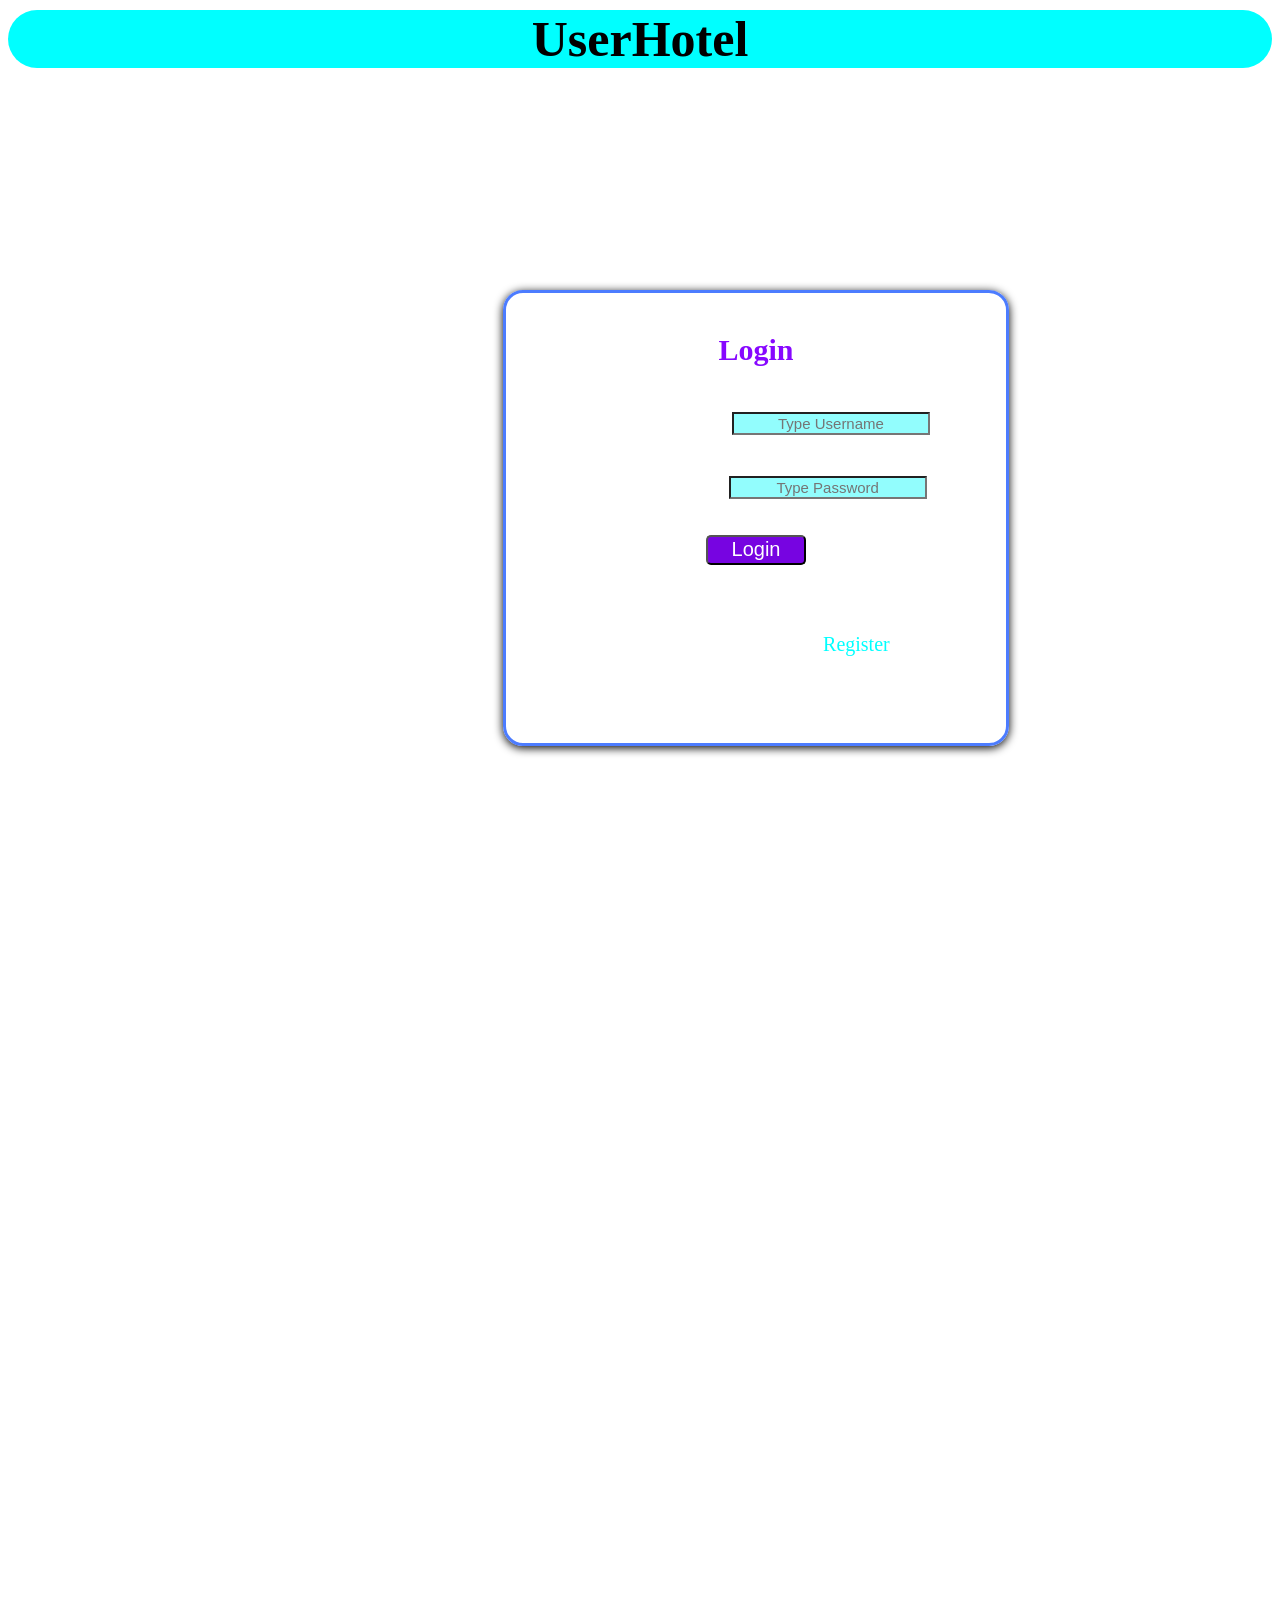
==== index.html @ 3259f04f "Add files via upload" ====
<!DOCTYPE html>
<html lang="en">
<head>
<meta charset="UTF-8">
<meta name="viewport" content="width=device-width, initial-scale=1.0">
<title>Document</title>
<link rel="stylesheet" href="Loginpage.css">
</head>
<body>
<h1 id="h1">UserHotel</h1>
<script>
function mydata()
{
var a=document.getElementById("n1").value;
var b=document.getElementById("n2").value;
if(a==""||b=="")
{
alert("data enrty is must");
return false;
}
else { true;
}
}
</script>
<form onsubmit="return mydata()"action="Project2ndpage.html">
<div id="Overall">
<div id="p"> Welcome </div>
<div id="box">
<h4 style="font-size: 30px; color: rgb(135, 7, 255); text-align: center;"> Login </h4>
<div id="UN"> 
Username:: <input type="text" id="n1" placeholder="Type Username">
 <br></div> 
<div id="Pwd">
Password:: <input type="password" id="n2" placeholder="Type Password"> </div>
<div id="Login" ><input type="submit" value="Login" style="background-color: rgb(119, 4, 225); height: 30px; width: 100px; font-size: 20px; color: white; border-radius: 5px;"></div>
<br>
<p style="color: white; font-size: 20px; text-align: center;"> Don't have an Account ? <a href="Register.html" style="text-decoration: none; color: aqua;">  Register</a></p> 
</div>
</div>
</form>
</body>
</html>
---- Loginpage.css ----
#h1{
 font-size: 50px;
 text-align: center;
 background-color: aqua;
 border-radius: 50px;
 margin-top: 10px;
}
#Overall{
    background-image:url(Hotels/wp1846079.jpg);
    margin-top: -90px;
}
#p{
    font-size: 50px;
    font-weight:600;
    margin: 100px 100px 1000px 550px;
    text-align: center;
    color: white;
    background: transparent;
    backdrop-filter: blur(15px);
    width: 400px;
    border: 2px solid white;
    position: relative;
    top: 80px;
}
#box{
    background-color: rgba(255, 255, 255, 0.958);
    height: 450px;
    width: 500px;
    position: relative;
    left: 495px;
    top: -850px;
    border-radius: 20px;
    background: transparent;
    backdrop-filter: blur(15px);
    box-shadow: 0 2px 10px rgba(0, 0, 0, 10);
    border: 3px solid rgb(76, 124, 255);
}
#UN{
    margin: 30px;
    display: flex;
    justify-content: center;
    align-items: center;
    font-size: 30px;
    font-weight: 700;
    color: white;
}
#Pwd{
    margin: 30px;
    display: flex;
    justify-content: center;
    align-items: center;
    font-size: 30px;
    font-weight: 700;
    color: white;
}
#n1{
    background-color: rgb(146, 253, 253);
    text-align: center;
    font-size: 15px;
    position: relative;
    top: px;
    left:10p;
}
#n2{
    background-color: rgb(146, 253, 253);
    text-align: center;
    font-size: 15px;
}
#Login{
    margin: 30px;
    display: flex;
    justify-content: center;
    align-items: center;
}
#CPwd{
    margin: 30px;
    display: flex;
    justify-content: center;
    align-items: center;
    font-size: 28px;
    font-weight: 700;
    color: white;}
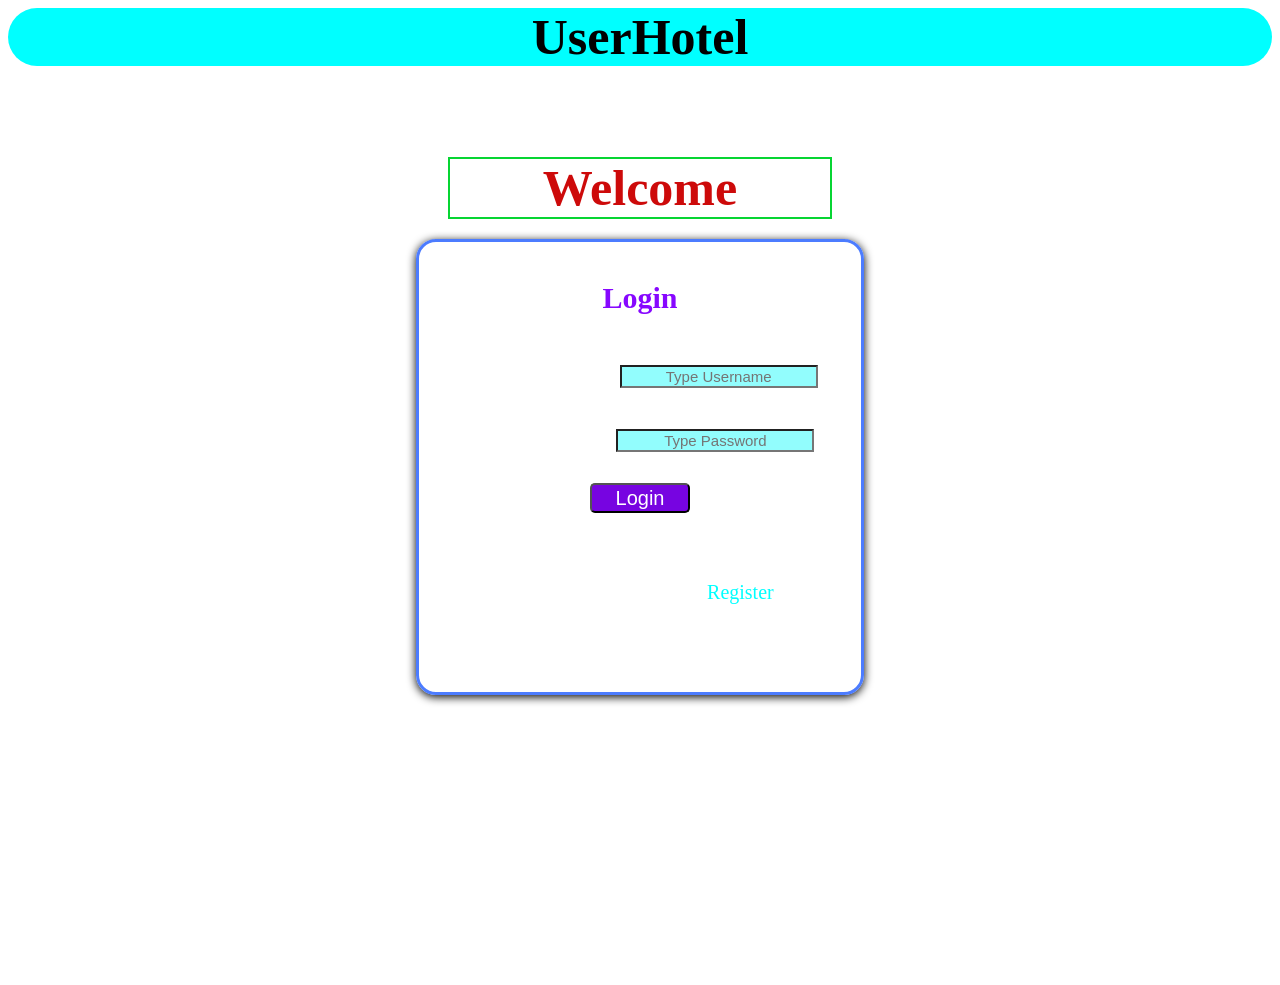
==== commit c639ee6f: "Add files via upload" ====
--- a/index.html
+++ b/index.html
@@ -8,6 +8,7 @@
 </head>
 <body>
 <h1 id="h1">UserHotel</h1>
+
 <script>
 function mydata()
 {
@@ -24,12 +25,12 @@
 </script>
 <form onsubmit="return mydata()"action="Project2ndpage.html">
 <div id="Overall">
-<div id="p"> Welcome </div>
+<div id="box1"><h> Welcome </h></div>
 <div id="box">
 <h4 style="font-size: 30px; color: rgb(135, 7, 255); text-align: center;"> Login </h4>
 <div id="UN"> 
 Username:: <input type="text" id="n1" placeholder="Type Username">
- <br></div> 
+</div> 
 <div id="Pwd">
 Password:: <input type="password" id="n2" placeholder="Type Password"> </div>
 <div id="Login" ><input type="submit" value="Login" style="background-color: rgb(119, 4, 225); height: 30px; width: 100px; font-size: 20px; color: white; border-radius: 5px;"></div>
--- a/Loginpage.css
+++ b/Loginpage.css
@@ -3,55 +3,64 @@
  text-align: center;
  background-color: aqua;
  border-radius: 50px;
- margin-top: 10px;
+ margin-top: 00px;
 }
 #Overall{
     background-image:url(Hotels/wp1846079.jpg);
-    margin-top: -90px;
+    height: 100vh;;
+    margin-top: -23px;
 }
-#p{
+#box1{
     font-size: 50px;
     font-weight:600;
-    margin: 100px 100px 1000px 550px;
+    margin-top: 100px;
+    margin-bottom:1000px;
+    margin:auto;
     text-align: center;
-    color: white;
+    color: rgb(205, 10, 10);
     background: transparent;
     backdrop-filter: blur(15px);
-    width: 400px;
-    border: 2px solid white;
+    width: 30%;
+    min-width: 250px;
+    border: 2px solid rgb(7, 213, 51);
     position: relative;
     top: 80px;
 }
 #box{
     background-color: rgba(255, 255, 255, 0.958);
     height: 450px;
-    width: 500px;
+    width: 35%;
     position: relative;
-    left: 495px;
-    top: -850px;
+    margin: auto;  
+    /* left: 495px; */
+    top: 100px;
     border-radius: 20px;
     background: transparent;
     backdrop-filter: blur(15px);
     box-shadow: 0 2px 10px rgba(0, 0, 0, 10);
     border: 3px solid rgb(76, 124, 255);
+    min-width: 320px;
 }
 #UN{
-    margin: 30px;
-    display: flex;
+    margin: auto;
+    /* display: flex; */
     justify-content: center;
     align-items: center;
     font-size: 30px;
     font-weight: 700;
     color: white;
+    text-align: center;
+
 }
 #Pwd{
     margin: 30px;
-    display: flex;
+    /* display: flex; */
     justify-content: center;
     align-items: center;
     font-size: 30px;
     font-weight: 700;
     color: white;
+    text-align: center;
 }
 #n1{
     background-color: rgb(146, 253, 253);
@@ -80,3 +89,4 @@
     font-size: 28px;
     font-weight: 700;
     color: white;}
+
